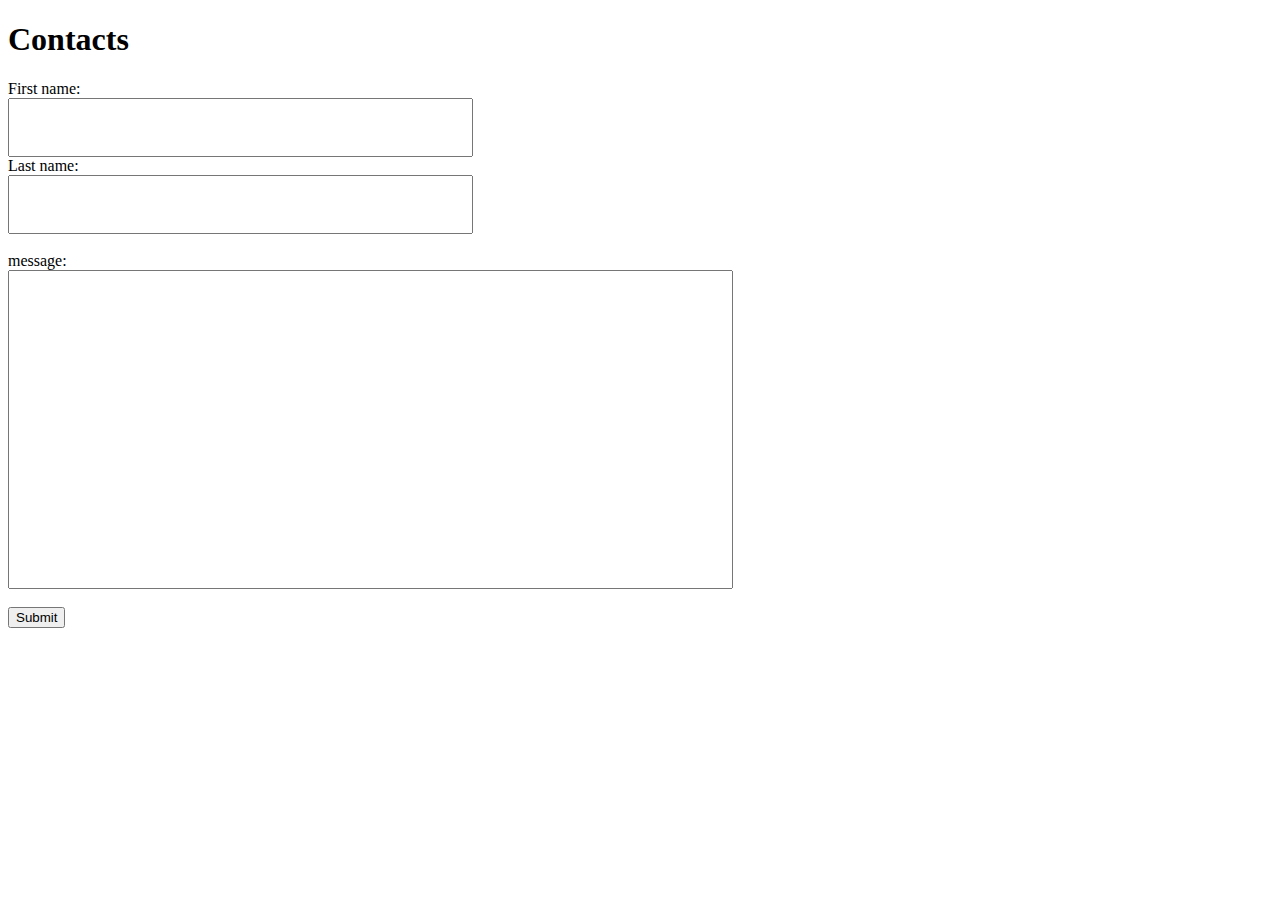
==== contact.html @ 1c913b9f "Add files via upload" ====
<!DOCTYPE html>
<html>
<body>


<h1>
Contacts</h1>

<form action="/action_page.php">

  First name:<br>
  
  <input style="padding:20px;width:33.3%;type="text" name="Name" value="">
  <br>
  
  
  Last name:<br>
  <input style="padding:20px;width:33.3%;type="text" name="email" value="">
  <br><br>
  
  message:<br>
  
  <input style="padding: 150px;width:33.3%;type="text" Name="message" value=""><br><br>
  <input type="submit" value="Submit">
</form> 



</body>
</html>
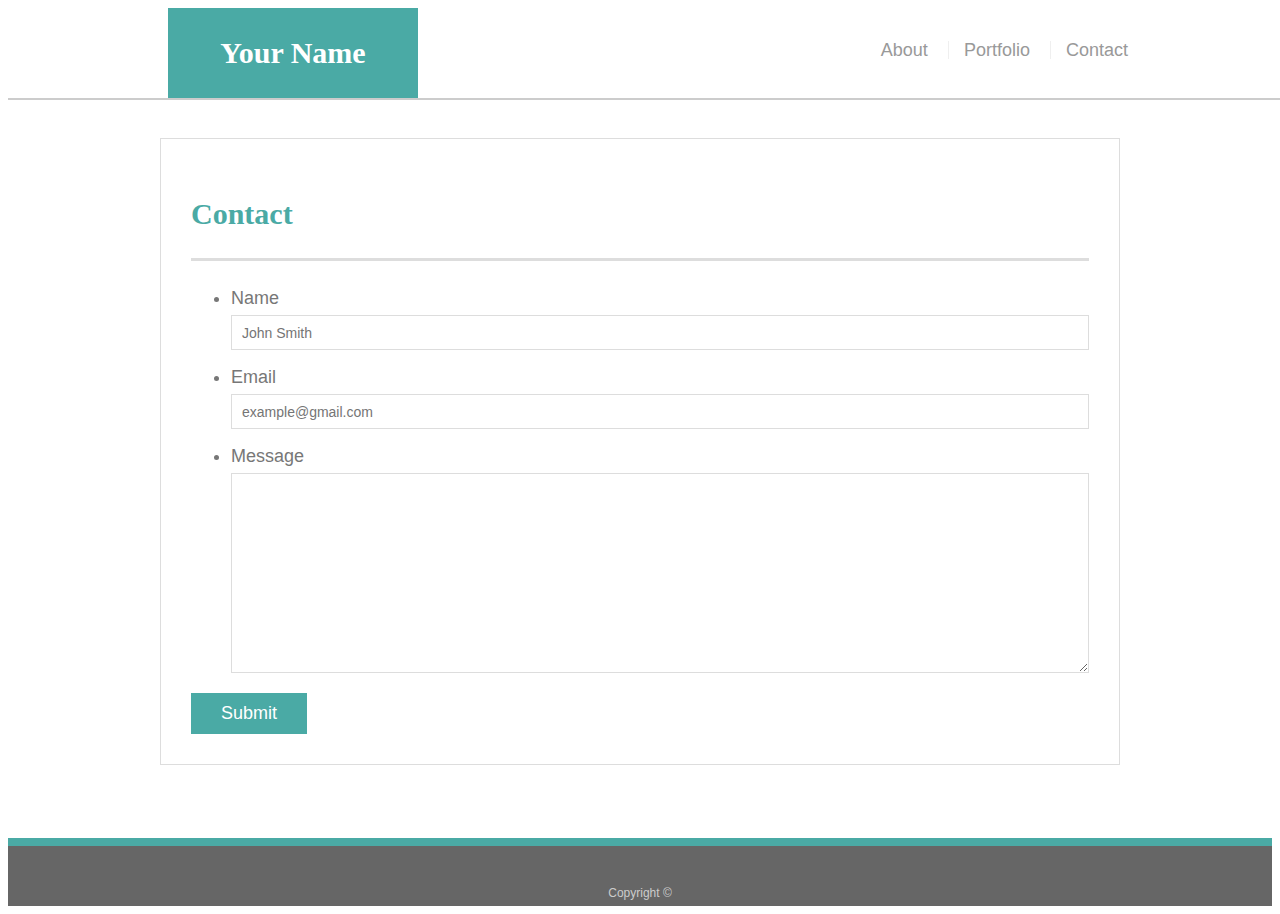
==== commit efd3830e: "updated my portfolio" ====
--- a/contact.html
+++ b/contact.html
@@ -1,30 +1,60 @@
-<!DOCTYPE html>
-<html>
+<!doctype html>
+<html lang="en-us">
+
+<head>
+  <meta charset="UTF-8">
+  <title>Contact | Your Name</title>
+  <link rel="stylesheet" type="text/css" href="assets/css/reset.css">
+  <link rel="stylesheet" type="text/css" href="css/style.css">
+</head>
+
 <body>
 
+  <header id="masthead">
+    <div class="container">
+      <a href="index.html" id="logo">Your Name</a>
+      <nav>
+        <a href="index.html">About</a>
+        <a href="portfolio.html">Portfolio</a>
+        <a href="contact.html">Contact</a>
+      </nav>
+    </div>
+  </header>
 
-<h1>
-Contacts</h1>
+  <div id="main-container" class="container">
+    <section class="main-section">
+      <h1>Contact</h1>
 
-<form action="/action_page.php">
+      <form id="contact-form">
+        <ul>
+          <li>
+            <label for="name">Name</label>
+            <input type="text" id="name" name="name" placeholder="John Smith" required="required">
+          </li>
+          <li>
+            <label for="email">Email</label>
+            <input type="email" id="email" name="email" placeholder="example@gmail.com" required="required">
+          </li>
+          <li>
+            <label for="message">Message</label>
+            <textarea id="message" name="message" required="required"></textarea>
+          </li>
+        </ul>
+        <input type="submit">
+      </form>
 
-  First name:<br>
-  
-  <input style="padding:20px;width:33.3%;type="text" name="Name" value="">
-  <br>
-  
-  
-  Last name:<br>
-  <input style="padding:20px;width:33.3%;type="text" name="email" value="">
-  <br><br>
-  
-  message:<br>
-  
-  <input style="padding: 150px;width:33.3%;type="text" Name="message" value=""><br><br>
-  <input type="submit" value="Submit">
-</form> 
+    </section>
+
+  </div>
+
+  <footer>
+    <div class="container">
+      Copyright &copy; 
+    </div>
+  </footer>
+</body>
+
+</html>
 
 
 
-</body>
-</html>
--- a/css/style.css
+++ b/css/style.css
@@ -0,0 +1,218 @@
+body {
+    font-family: Arial, "Helvetica Neue", Helvetica, sans-serif;
+    font-size: 18px;
+    line-height: 34px;
+    color: #777;
+    background: url("../images/concrete_seamless.png");
+  }
+  
+  * {
+    box-sizing: border-box;
+  }
+  
+  /* general */
+  
+  .container {
+    width: 100%;
+    max-width: 960px;
+    margin: 0 auto;
+    clear: both;
+  }
+  
+  h1,
+  h2,
+  h3,
+  p {
+    margin-bottom: 20px;
+  }
+  
+  p:last-child {
+    margin-bottom: 0;
+  }
+  
+  h1,
+  h2,
+  h3 {
+    font-family: Georgia, Times, "Times New Roman", serif;
+    font-weight: 700;
+    color: #4aaaa5;
+  }
+  
+  h1 {
+    padding-bottom: 20px;
+    font-size: 30px;
+    line-height: 49px;
+    border-bottom: 3px solid #ddd;
+  }
+  
+  h2,
+  h3 {
+    font-size: 22px;
+  }
+  
+  /* header */
+  
+  #masthead {
+    position: fixed;
+    z-index: 99;
+    width: 100%;
+    margin: 0 0 30px;
+    overflow: auto;
+    color: #fff;
+    background: #fff;
+    border-bottom: 2px solid #ccc;
+  }
+  
+  #logo {
+    float: left;
+    width: 250px;
+    height: 90px;
+    font-family: Georgia, Times, "Times New Roman", serif;
+    font-size: 30px;
+    font-weight: 700;
+    line-height: 90px;
+    color: #fff;
+    text-align: center;
+    text-decoration: none;
+    background: #4aaaa5;
+  }
+  
+  nav {
+    float: right;
+    margin-top: 25px;
+  }
+  
+  nav a {
+    display: inline-block;
+    padding-left: 15px;
+    margin-left: 15px;
+    line-height: 18px;
+    color: #999;
+    text-decoration: none;
+    border-left: 1px solid #efefef;
+  }
+  
+  nav a:first-child {
+    border-left: 0 none;
+  }
+  
+  /* footer */
+  
+  footer {
+    padding: 30px 0;
+    clear: both;
+    font-size: 12px;
+    color: #fff;
+    color: #ccc;
+    text-align: center;
+    background: #666;
+    border-top: 8px solid #4aaaa5;
+    height: 50px;
+  }
+  
+  h3, h2 {
+    padding-bottom: 20px;
+    margin-bottom: 15px;
+    line-height: 22px;
+    border-bottom: 2px solid #eee;
+  }
+  
+  /* main */
+  
+  #main-container {
+    padding-top: 130px;
+    min-height: calc(100vh - 70px);
+  }
+  
+  .main-section {
+    float: left;
+    width: 100%;
+    max-width: 960px;
+    padding: 30px;
+    margin: 0 0 40px;
+    background: #fff;
+    border: 1px solid #ddd;
+  }
+  
+  /* portfolio page */
+  
+  .work {
+    position: relative;
+    float: left;
+    width: 274px;
+    margin: 20px 0 25px;
+    overflow: auto;
+  }
+  
+  .work:nth-child(even) {
+    margin-right: 40px;
+  }
+  
+  .work img {
+    width: 100%;
+    border: 0 none;
+    opacity: 0.8;
+  }
+  
+  .work h3 {
+    position: absolute;
+    bottom: 20px;
+    width: 100%;
+    padding: 15px;
+    margin-bottom: 0;
+    font-weight: 300;
+    line-height: 30px;
+    color: #fff;
+    text-align: center;
+    background: #4aaaa5;
+    border-bottom: 0;
+  }
+  
+  .auth-image {
+    float: left;
+    width: 200px;
+    height: auto;
+    margin-top: 10px;
+    margin-right: 25px;
+  }
+  
+  /* contact page */
+  
+  #contact-form ul {
+    margin-bottom: 20px;
+  }
+  
+  #contact-form li {
+    margin-bottom: 10px;
+  }
+  
+  label,
+  input[type=text],
+  input[type=email],
+  textarea {
+    display: block;
+    width: 100%;
+  }
+  
+  input[type=text],
+  input[type=email],
+  textarea {
+    height: 35px;
+    padding: 0 10px;
+    font-size: 14px;
+    border: 1px solid #ddd;
+  }
+  
+  textarea {
+    height: 200px;
+  }
+  
+  input[type=submit] {
+    padding: 10px 30px;
+    font-size: 18px;
+    color: #fff;
+    cursor: pointer;
+    background: #4aaaa5;
+    border: 0 none;
+  }
+  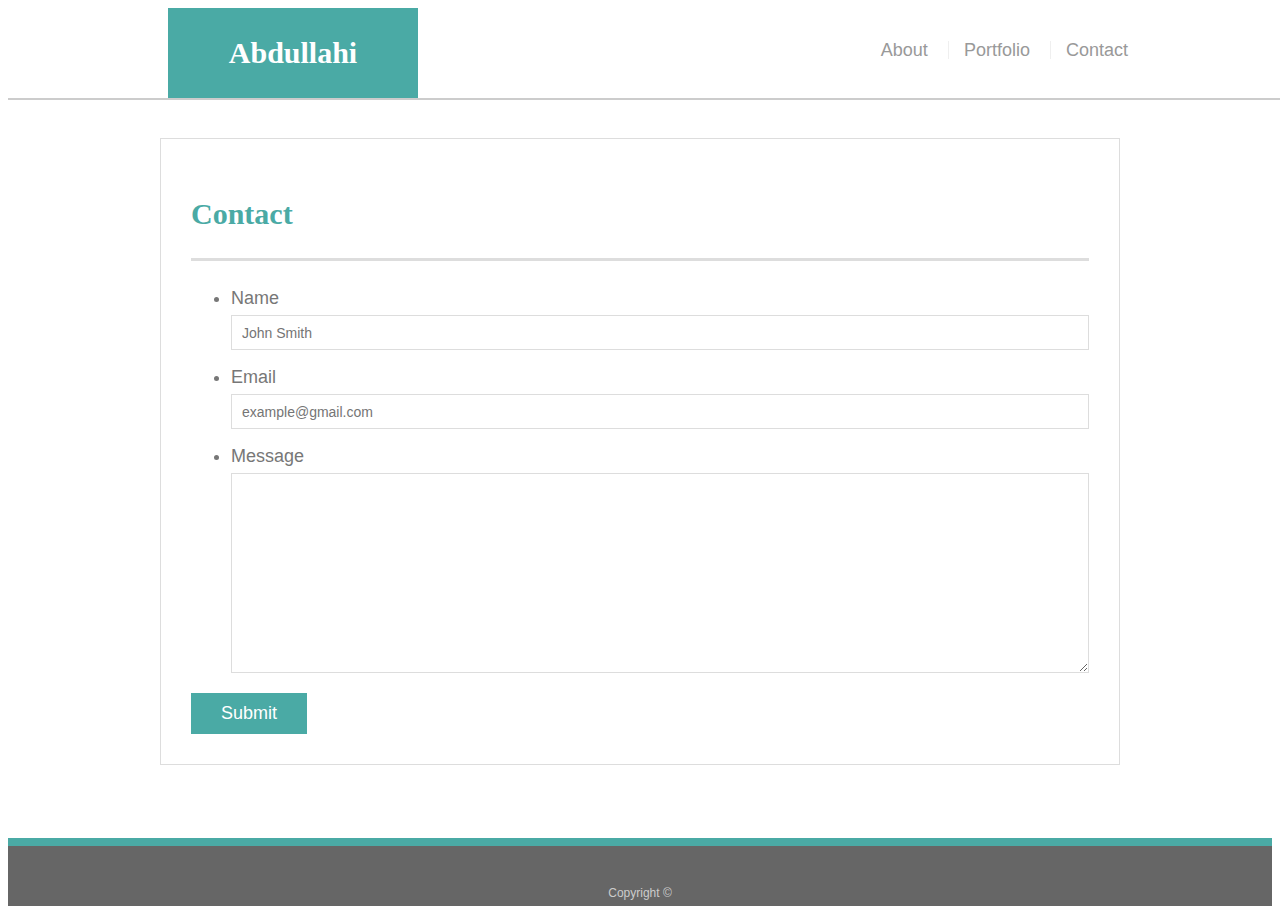
==== commit 3ef6955d: "updated" ====
--- a/contact.html
+++ b/contact.html
@@ -12,7 +12,7 @@
 
   <header id="masthead">
     <div class="container">
-      <a href="index.html" id="logo">Your Name</a>
+      <a href="index.html" id="logo">Abdullahi</a>
       <nav>
         <a href="index.html">About</a>
         <a href="portfolio.html">Portfolio</a>
